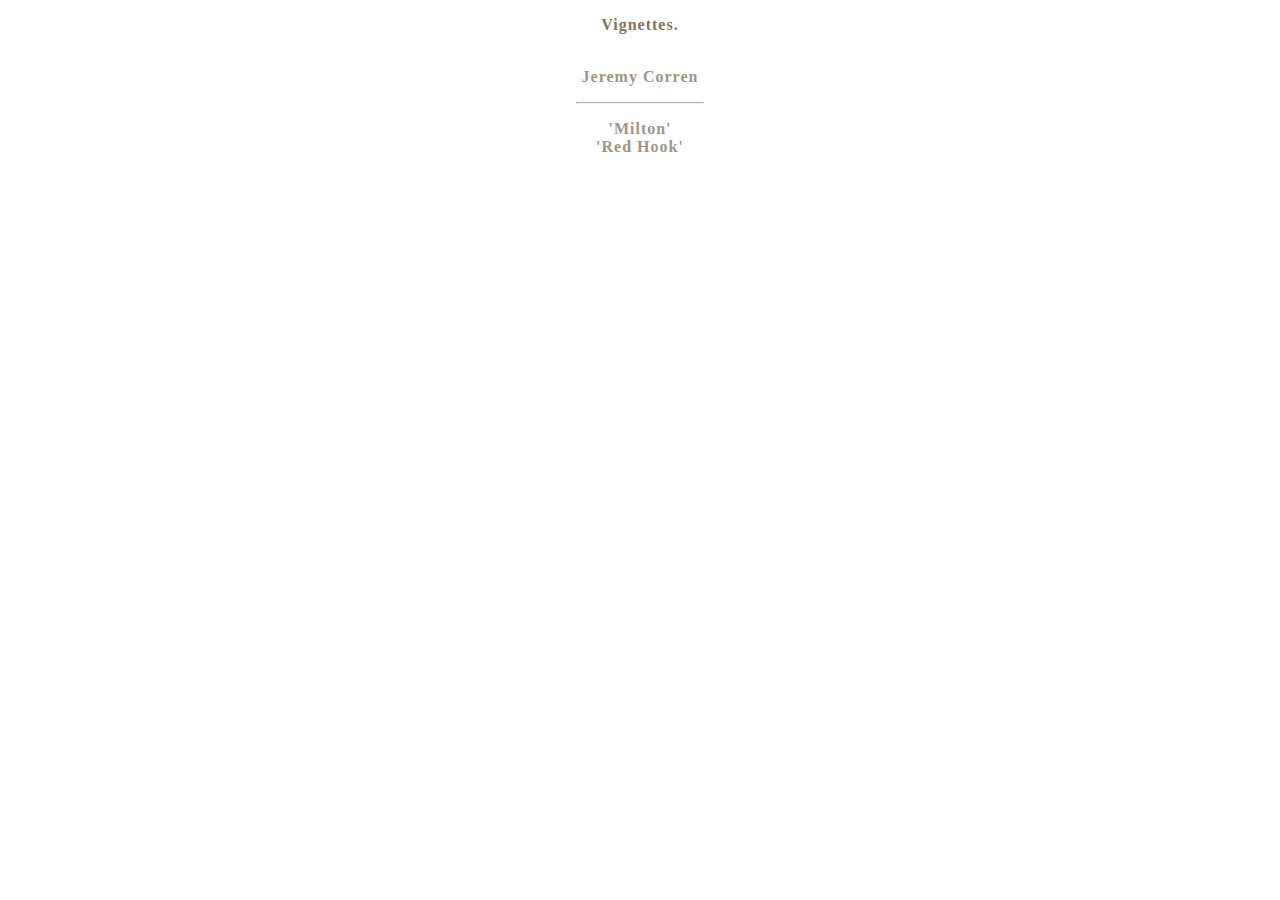
==== corren/corren.html @ 0859bc69 "Reorganize file structure" ====
<!DOCTYPE html>
<html>
    <head>
        <title>Corren</title>
            <link rel="stylesheet" href="../css/page.css">
            <script type="text/javascript" src="../js/jquery-1.4.1.min.js"></script>
            <script type="text/javascript" src="../js/main.js"></script>
    </head>
    <body onunload=''>
        <header>
            <p>
                <a href="../index.html"><strong>Vignettes.</strong></a>
            </p>
        </header>
        <section id="meat">
            <div id="title">
                <p>
                    <br>
                    <a href="corren.html">Jeremy Corren</a>
                </p>
            </div>
            <hr>
            </div>
            <div id="list">
                <p>
                    <a class="text" href="milton.html">'Milton'</a> <br>
                    <a class="text" href="redhook.html">'Red Hook'</a>
                </p>
            </div>
        </section>
    </body>
</html>
---- css/page.css ----
/* Formatting */

body {
	color: #705a39;
    font-family: "Big Caslon";
    letter-spacing: 1px;
    text-align: center;
}

#title {
	color: #897e6b;
}

#story {
    text-align: justify;
    text-justify: inter-word;
    margin: auto;
    width: 50%;
    padding: 10px;
}

hr {
    width: 10%;
}

/* Link opacity */

a {
	opacity: 1.0;
    transition: opacity .4s ease-in-out;
    -moz-transition: opacity .4s ease-in-out;
    -webkit-transition: opacity .4s ease-in-out;
}

a:hover {
	opacity: 0.5;
    transition: opacity .3s ease-in-out;
    -moz-transition: opacity .3s ease-in-out;
    -webkit-transition: opacity .3s ease-in-out;
}

/* Link formatting */

a:link {
	color: #827562;
	font-weight: 600;
	text-decoration: none;
}

a:visited {
	color: #a39785;
}
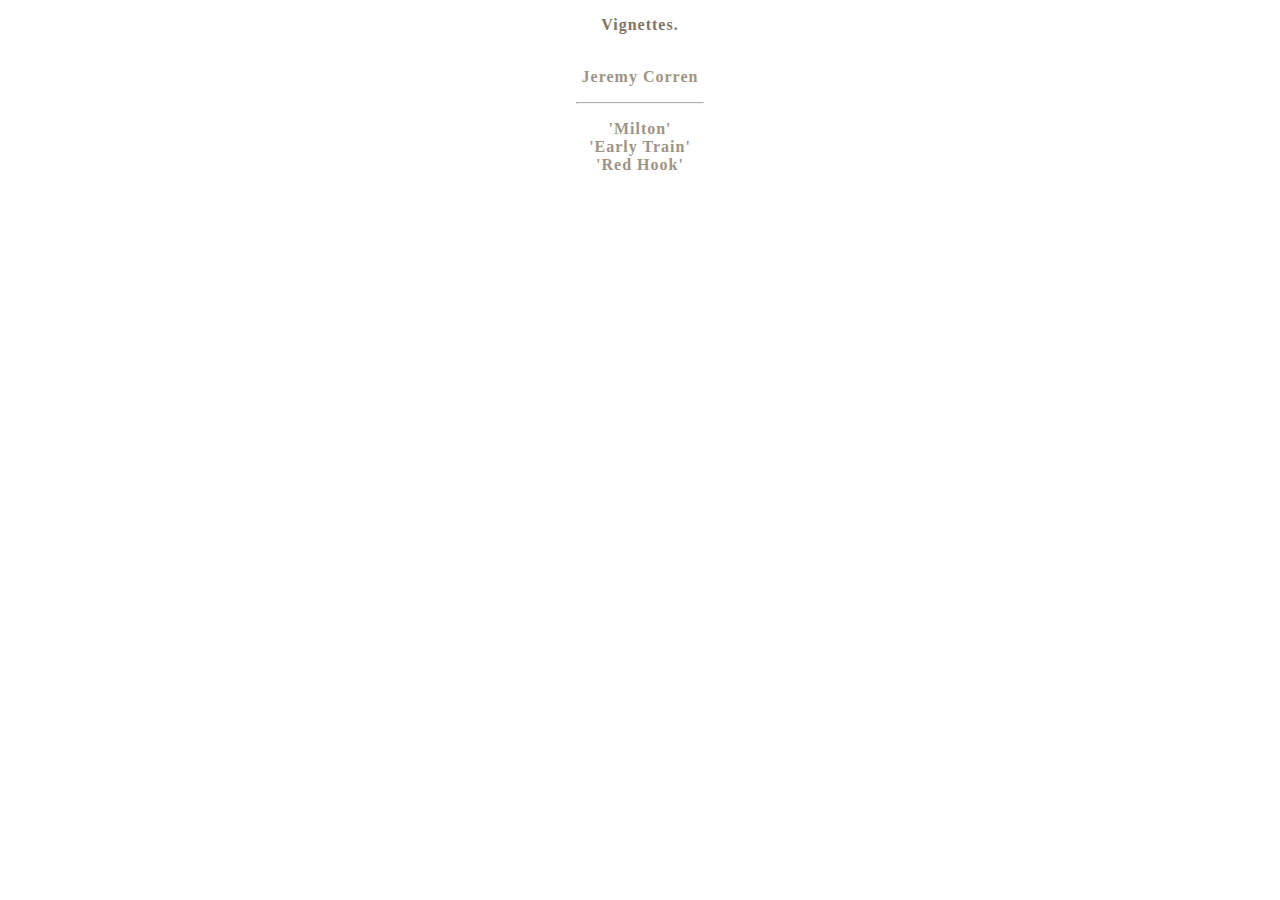
==== commit fd0ff335: "Reformat menu pages" ====
--- a/corren/corren.html
+++ b/corren/corren.html
@@ -24,6 +24,7 @@
             <div id="list">
                 <p>
                     <a class="text" href="milton.html">'Milton'</a> <br>
+                    <a class="text" href="earlytrain.html">'Early Train'</a> <br>
                     <a class="text" href="redhook.html">'Red Hook'</a>
                 </p>
             </div>
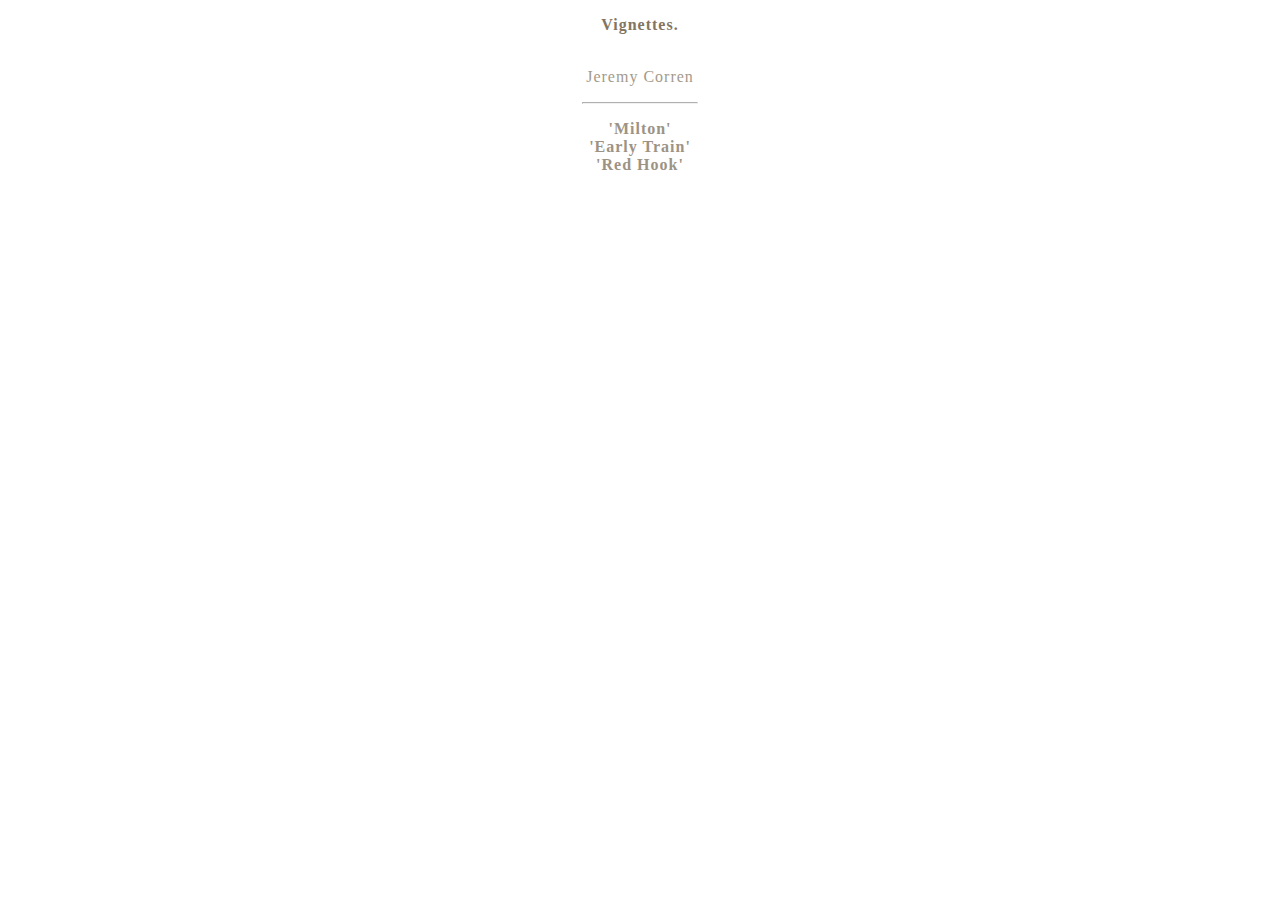
==== commit 5a9f8142: "Repair <hr> and writer links" ====
--- a/corren/corren.html
+++ b/corren/corren.html
@@ -16,10 +16,10 @@
             <div id="title">
                 <p>
                     <br>
-                    <a href="corren.html">Jeremy Corren</a>
+                    Jeremy Corren
                 </p>
             </div>
-            <hr>
+            <hr class="corren">
             </div>
             <div id="list">
                 <p>
--- a/css/page.css
+++ b/css/page.css
@@ -19,8 +19,12 @@
     padding: 10px;
 }
 
-hr {
-    width: 10%;
+hr.corren {
+    width: 9%;
+}
+
+hr.levin {
+    width: 8%;
 }
 
 /* Link opacity */
